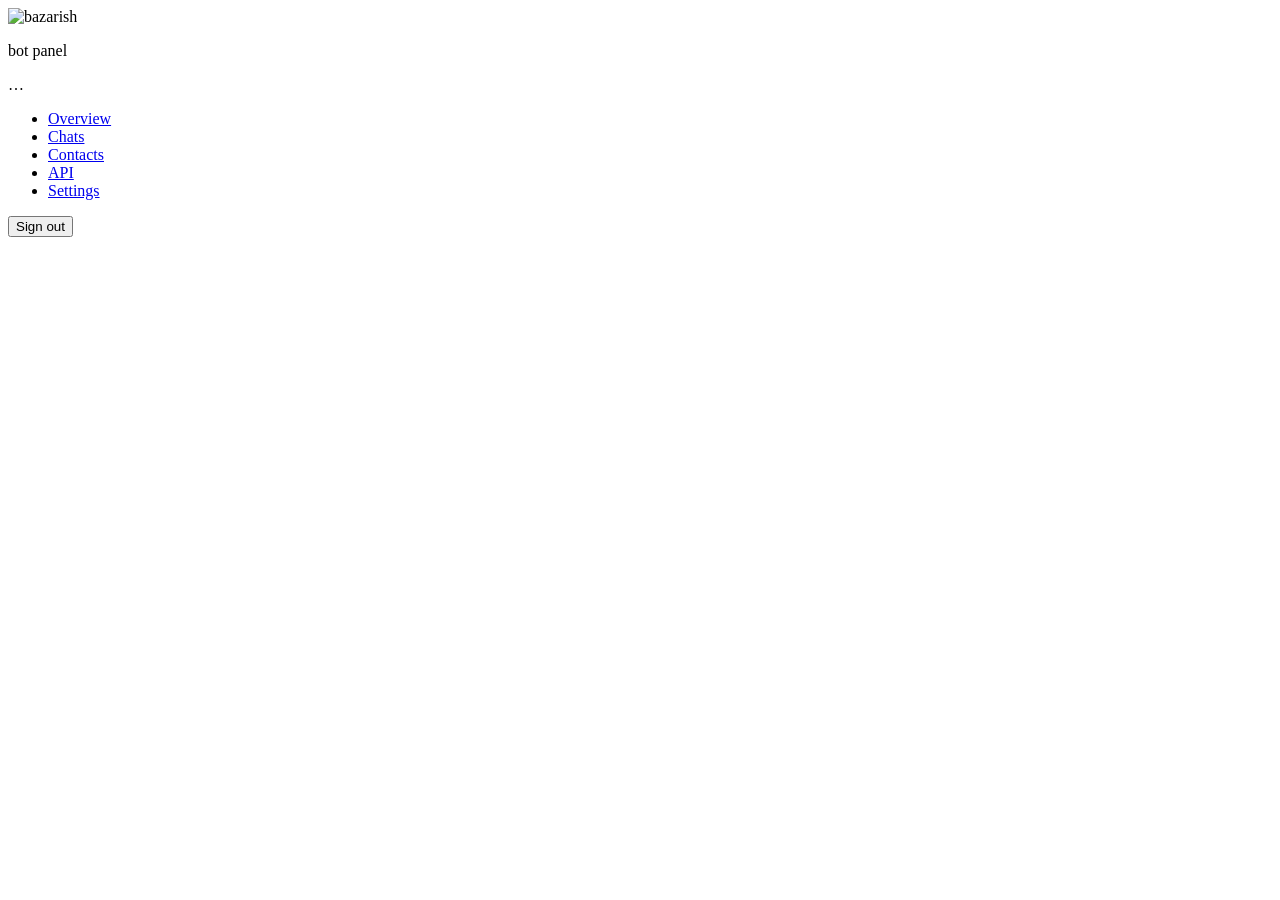
==== web/index.html @ 88055bfa "Drop comments from shipped web files" ====
<!DOCTYPE html>
<html lang="en">
<head>
<meta charset="utf-8">
<meta name="viewport" content="width=device-width,initial-scale=1">
<meta name="robots" content="noindex">
<title>bazarish bot</title>
<link rel="icon" href="/assets/favicon.svg">
<link rel="stylesheet" href="/assets/style.css">
</head>
<body>
<div class="shell">
  <nav class="sidebar">
    <img class="wordmark" src="/assets/logo.svg" alt="bazarish" width="404" height="76">
    <p class="sidebar-note">bot panel</p>
    <div class="rail" id="rail">
      <div class="rail-line"><span class="dot" id="railDot"></span><span class="rail-name" id="railName">…</span></div>
      <div class="rail-line"><span class="rail-addr" id="railTransport"></span></div>
    </div>
    <ul class="nav" id="nav">
      <li><a href="#/overview" data-view="overview">Overview</a></li>
      <li><a href="#/chats" data-view="chats">Chats</a></li>
      <li><a href="#/contacts" data-view="contacts">Contacts</a></li>
      <li><a href="#/api" data-view="api">API</a></li>
      <li><a href="#/settings" data-view="settings">Settings</a></li>
    </ul>
    <div class="sidebar-foot">
      <button class="btn btn-quiet" id="signOut" type="button">Sign out</button>
    </div>
  </nav>
  <main class="content" id="content"></main>
</div>
<script src="/assets/copy.js" defer></script>
<script src="/assets/app.js" defer></script>
</body>
</html>
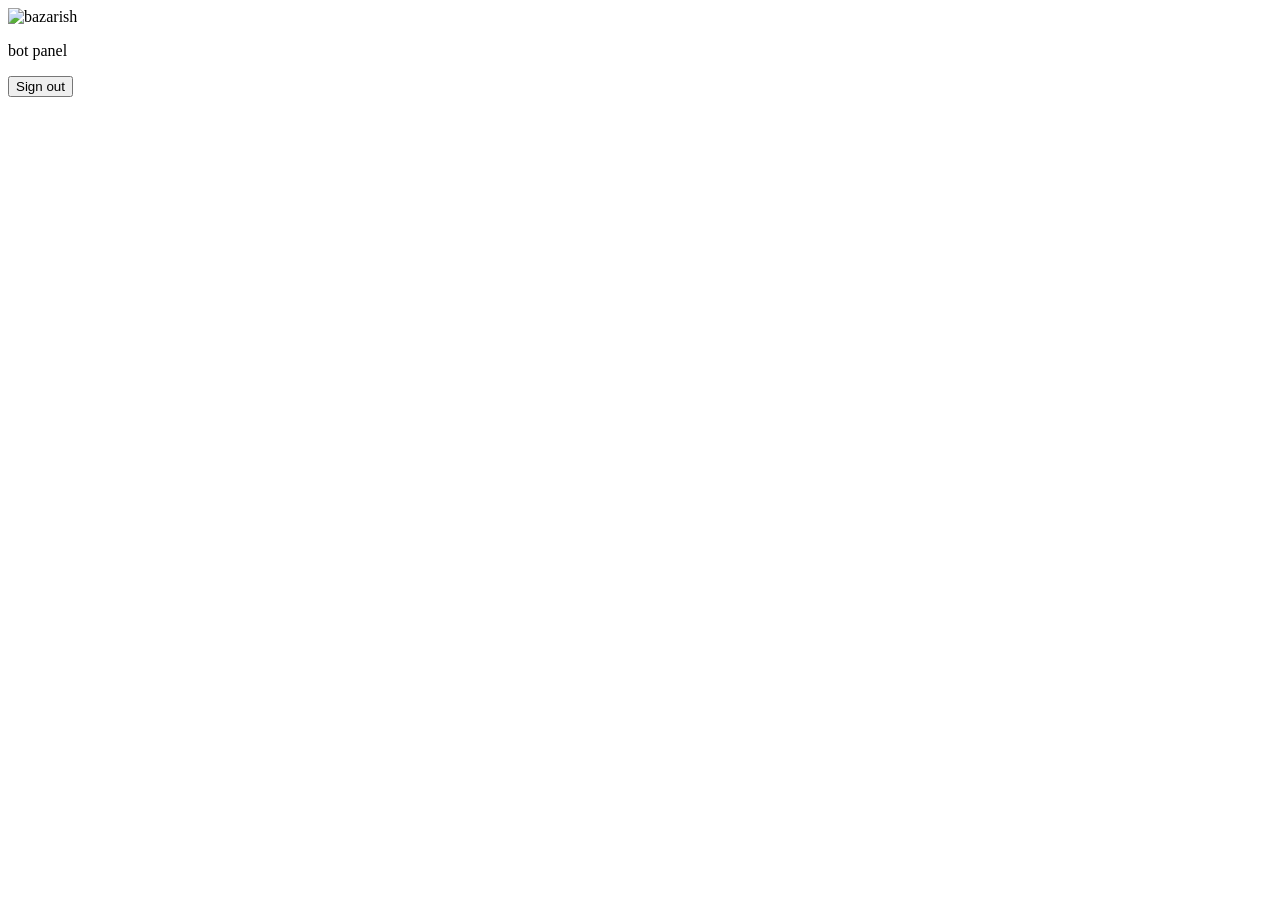
==== commit f3ef7f52: "Host many accounts on one router, each a bot or a group, moved in and out by file or pairing" ====
--- a/web/index.html
+++ b/web/index.html
@@ -13,17 +13,8 @@
   <nav class="sidebar">
     <img class="wordmark" src="/assets/logo.svg" alt="bazarish" width="404" height="76">
     <p class="sidebar-note">bot panel</p>
-    <div class="rail" id="rail">
-      <div class="rail-line"><span class="dot" id="railDot"></span><span class="rail-name" id="railName">…</span></div>
-      <div class="rail-line"><span class="rail-addr" id="railTransport"></span></div>
-    </div>
-    <ul class="nav" id="nav">
-      <li><a href="#/overview" data-view="overview">Overview</a></li>
-      <li><a href="#/chats" data-view="chats">Chats</a></li>
-      <li><a href="#/contacts" data-view="contacts">Contacts</a></li>
-      <li><a href="#/api" data-view="api">API</a></li>
-      <li><a href="#/settings" data-view="settings">Settings</a></li>
-    </ul>
+    <ul class="accounts" id="accounts"></ul>
+    <ul class="nav" id="nav"></ul>
     <div class="sidebar-foot">
       <button class="btn btn-quiet" id="signOut" type="button">Sign out</button>
     </div>
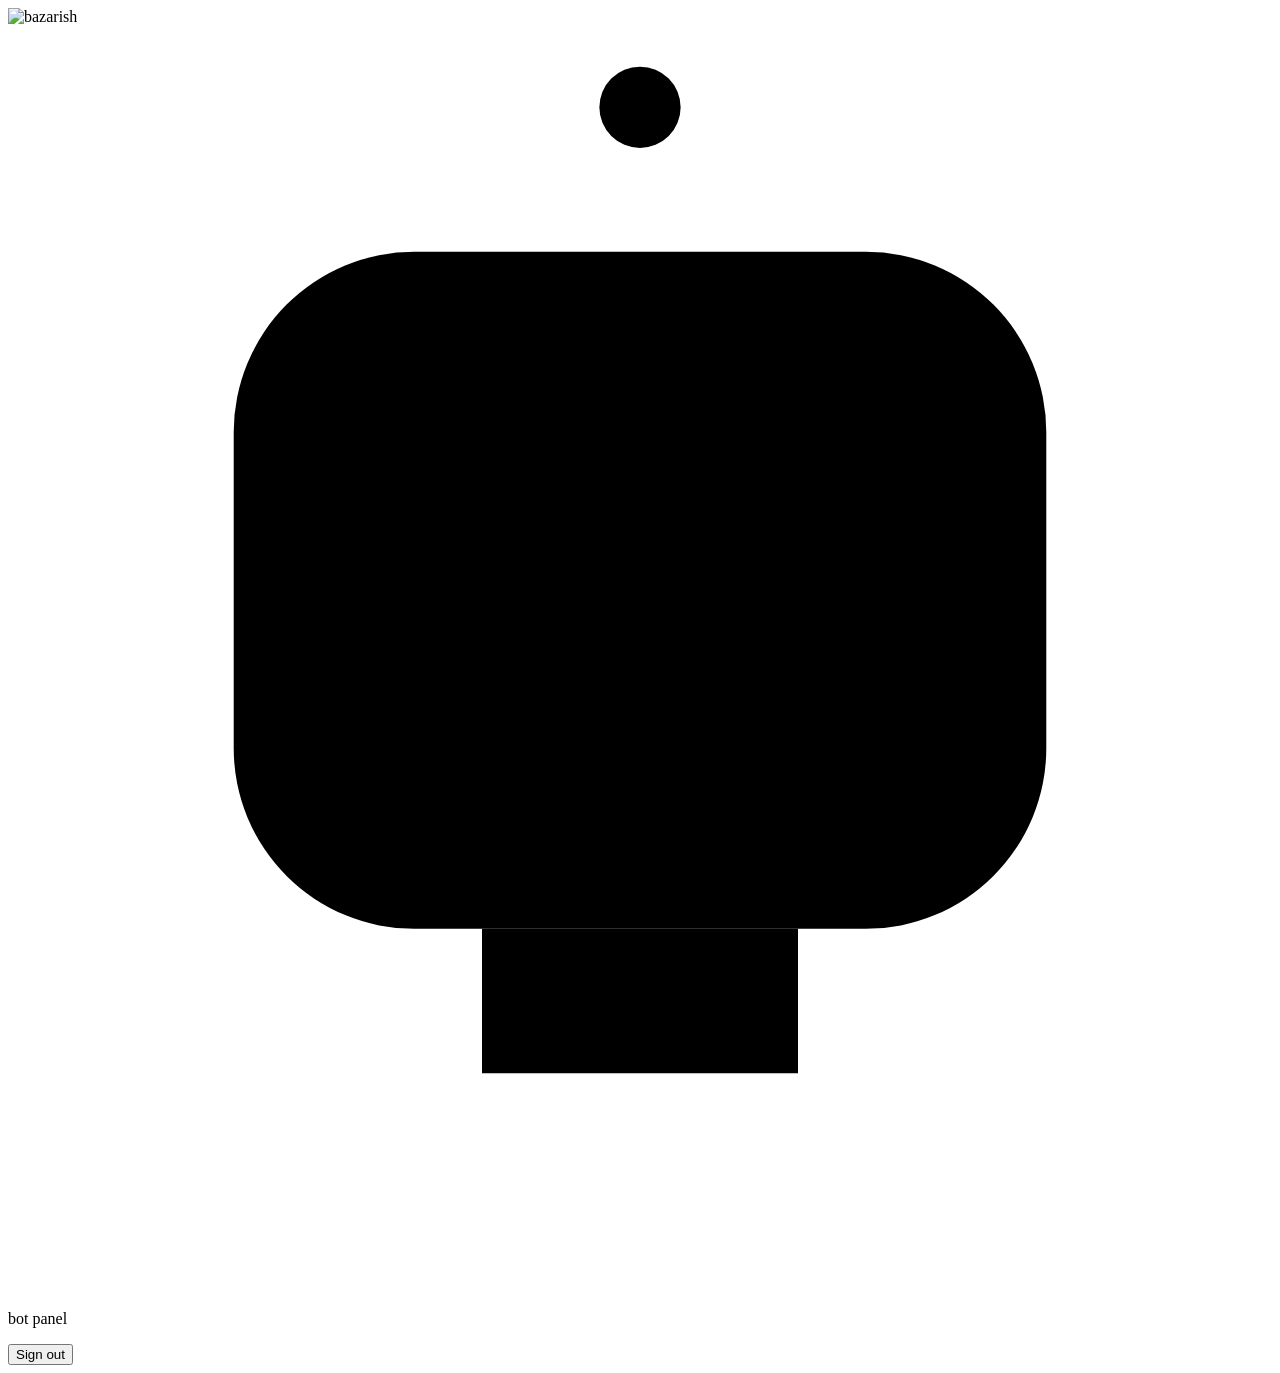
==== commit 5b4fc5a2: "Panel rework, System page with full backup, delivery marks, fuller API, Debian 13 package" ====
--- a/web/index.html
+++ b/web/index.html
@@ -11,16 +11,19 @@
 <body>
 <div class="shell">
   <nav class="sidebar">
-    <img class="wordmark" src="/assets/logo.svg" alt="bazarish" width="404" height="76">
-    <p class="sidebar-note">bot panel</p>
+    <div class="brand"><img class="wordmark" src="/assets/logo.svg" alt="bazarish" width="404" height="76"><svg class="bot-mark" viewBox="0 0 28 28" aria-hidden="true"><path d="M14 5V2.5"/><circle cx="14" cy="1.8" r="0.9"/><rect x="5" y="5" width="18" height="15" rx="4"/><circle class="bot-eye" cx="10.2" cy="11.6" r="2.1"/><circle class="bot-eye is-red" cx="17.8" cy="11.6" r="2.1"/><path d="M10 16.4h8M12.7 16.4v-1.1M15.3 16.4v-1.1"/><path d="M2.6 10.2v4.6M25.4 10.2v4.6"/><path d="M10.5 20v3.2h7V20"/></svg></div>
+    <p class="sidebar-note"><span data-t="bot panel">bot panel</span> <span class="version" id="version"></span></p>
     <ul class="accounts" id="accounts"></ul>
     <ul class="nav" id="nav"></ul>
-    <div class="sidebar-foot">
-      <button class="btn btn-quiet" id="signOut" type="button">Sign out</button>
+    <div class="sidebar-foot" id="sidebarFoot">
+      <button class="btn btn-quiet" id="signOut" type="button" data-t="Sign out">Sign out</button>
     </div>
   </nav>
+  <div class="corner" id="corner"></div>
   <main class="content" id="content"></main>
 </div>
+<script src="/assets/messages.js" defer></script>
+<script src="/assets/i18n.js" defer></script>
 <script src="/assets/copy.js" defer></script>
 <script src="/assets/app.js" defer></script>
 </body>
